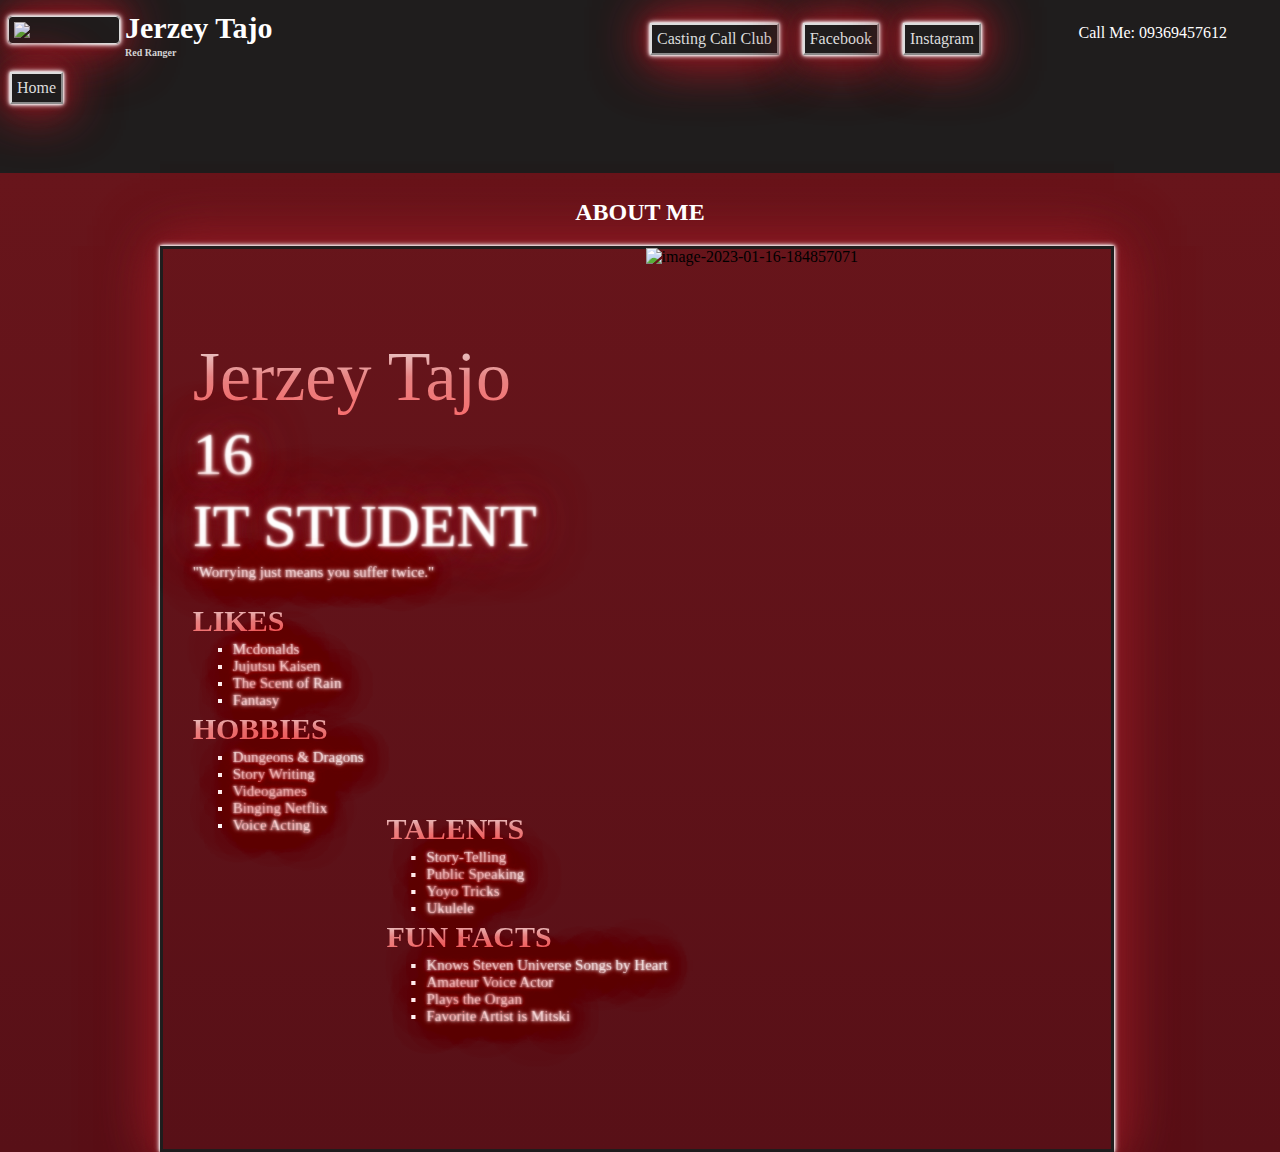
==== JTajo/index.html @ 6d050c24 "Add files via upload" ====
<!DOCTYPE html>
<html lang="en">
<head>
    <meta charset="UTF-8">
    <meta http-equiv="X-UA-Compatible" content="IE=edge">
    <meta name="viewport" content="width=device-width, initial-scale=1.0">
    <title>Jerzey Tajo's Portfolio</title>
    <link rel="stylesheet" href="style.css">
    <link rel="stylesheet" href="https://cdnjs.cloudflare.com/ajax/libs/font-awesome/6.2.1/css/all.min.css" integrity="sha512-MV7K8+y+gLIBoVD59lQIYicR65iaqukzvf/nwasF0nqhPay5w/9lJmVM2hMDcnK1OnMGCdVK+iQrJ7lzPJQd1w==" crossorigin="anonymous" referrerpolicy="no-referrer">
</head>

<body>
    <div class="top">
       <h1> <img id="profile" src="https://www.nicepng.com/png/detail/123-1232408_red-wild-force-ranger-helmet-casco-power-ranger.png">
           Jerzey Tajo </h1>
           <h5>Red Ranger</p>
            <button><i class="fa-solid fa-house"></i> Home </button>
    </div>
    <div class="buttons">
        <button class="butt"> Casting Call Club</button>
        <button class="butt"> Facebook</button>
        <button class="butt"> Instagram </button>
        <p style = "float:right; margin-right: 45px;">Call Me: 09369457612</p>
    </div>
    <div>&nbsp;</div> 
    <div class="content"> 
        <h2 style="text-align:center;"> ABOUT ME </h2>
    </div>
    <img src="https://i.ibb.co/K7LTdT6/image-2023-01-16-184857071.png" alt="image-2023-01-16-184857071" border="0" class="pic">
    <div class="solid"> 
    &nbsp; 
    <p class="name"> Jerzey Tajo</p>
    <p class="age"> 16 </p>
    <p class="age"> IT STUDENT</p>
    <p class="age" style = "font-size:15px">"Worrying just means you suffer twice."</p>
    &nbsp;
    <h4>LIKES</h4>
    <ul>
        <li>Mcdonalds</li>
        <li>Jujutsu Kaisen</li>
        <li>The Scent of Rain</li>
        <li>Fantasy</li>
        </ul>

    <h4>HOBBIES</h4>
    <ul>
        <li>Dungeons & Dragons</li>
        <li>Story Writing</li>
        <li>Videogames</li>
        <li>Binging Netflix</li>
        <li>Voice Acting</li>
    </ul>
    </div>
    <div class="bottomdiv">
    <h4>TALENTS</h4>
        <ul>
        <li>Story-Telling</li>
        <li>Public Speaking</li>
        <li>Yoyo Tricks</li>
        <li>Ukulele</li>
        </ul>
    <h4>FUN FACTS</h4>
    <ul>
        <li>Knows Steven Universe Songs by Heart</li>
        <li>Amateur Voice Actor</li>
        <li>Plays the Organ</li>
        <li>Favorite Artist is Mitski</li>
    
    </ul>
    
    &nbsp;
    &nbsp;
    &nbsp;
    &nbsp;
    </div>
    <div class="about"> 
    
    </div>
    
    

    
</body>
</html>
---- JTajo/style.css ----
body{
    background-image: linear-gradient(
        to bottom,
        #1f1d1d 0%,
        #1f1d1d 15%,
        #68151b 15%,
        #581017 100%,
        rgb(51, 0, 0) 
    );
    height: 100vh;
}
    .top {
        background-color: #1f1d1d;
        width: 50%;
        height: 17%;
        float: left;
        margin-bottom: 6px;
    }


      h1 {
        font-family:Georgia, serif;
        color: white ;
        font-size: 30px;
        margin-top: 3px;
        margin-bottom: 1px;
      }

        h5 {
            font-family:Georgia, serif;
            color: lightgray ;
            font-size: 10px;
            margin-top: 2px;
            margin-bottom: 1px;
        }
            button {
                background-color:#1f1d1d;
                border: 2px 2px 2px;
                border-color: #ddd;
                padding: 5px 5px;
                text-align: center;
                text-decoration: none;
                display: inline-block;
                font-size: 16px;
                margin: 4px 2px;
                font-family: Georgia, serif;
                color: #ddd;
                cursor: pointer;

      }

            button:hover {
                background-color: black;
                

            }
        .buttons {
            background-color: #1f1d1d;
            width: 50%;
            height: 17%;  
            float: right;
        }

       .butt { 

        margin: 15px 10px 5px;

        }

        p {
            font-family:Georgia, serif;
            color: white ;  
        }

        .content {
            margin-top: 10px;
        }

        div {
            font-family:Georgia, serif;
            color: white ;
        }

        #profile {
            border: 1px solid #ddd;
            border-radius: 4px;
            padding: 5px;
            width: 100px;
            margin-top: 5px;
            float: left;
            margin-right: 5px;
            margin-bottom: 10px;
            box-shadow: 
            0 0 2px #fff,
            0 0 4px #fff,
            0 0 6px #fff,
            0 0 10px #851922,
            0 0 20px #851922,
            0 0 45px #851922,
            0 0 55px #851922,
            0 0 60px #851922;
           
           
          }
        #neon {
            box-shadow: 
            0 0 7px #fff,
            0 0 10px #fff,
            0 0 21px #fff,
            0 0 42px #851922,
            0 0 82px #851922,
            0 0 92px #851922,
            0 0 102px black,
            0 0 151px black;
           
        }

        button {
            box-shadow: 
        0 0 2px #fff,
        0 0 4px #fff,
        0 0 6px #fff,
        0 0 10px #851922,
        0 0 20px #851922,
        0 0 45px #851922,
        0 0 55px #851922,
        0 0 60px #851922;
       
        }
    
        .solid {
            border-style: solid;
            border-color: #1f1d1d;
            box-shadow: 
            0 0 2px #fff,
            0 0 4px #fff,
            0 0 6px #fff,
            0 0 10px #851922,
            0 0 20px #851922,
            0 0 45px #851922,
            0 0 55px #851922,
            0 0 60px #851922;
            height: 100%;
            width: 75%;
            margin-left: 12%;
           
        }
        
        .name {
            text-align:left; 
            font-size:70px; 
            margin-left: 30px;
            background: -webkit-linear-gradient(rgb(235, 229, 229), rgb(231, 131, 131), rgb(248, 109, 109));
            -webkit-background-clip: text;
            -webkit-text-fill-color: transparent;
            margin-bottom: 2px;
           
}
.age {
    text-align:left; 
    font-size:60px; 
    margin-left: 30px;
    background: -webkit-linear-gradient(rgb(235, 229, 229), rgb(231, 131, 131), rgb(248, 109, 109));
    -webkit-background-clip: text;
    -webkit-text-fill-color: transparent;
    margin-top: 3px;
    margin-bottom: 2px;
    text-shadow:
    0 0 2px #fff,
    0 0 4px #fff,
    0 0 6px rgb(167, 63, 63),
    0 0 10px #851922,
    0 0 20px #851922,
    0 0 45px #851922,
    0 0 55px #851922,
    0 0 60px #b82c38;
}
.about {
    float: right;

}
.pic {
    float:right;
    margin-right: 10%;
    height: 550px;
    width: 500px;
    margin-top: 2px;
}
        
h3 {
    text-align:center; 
    margin-bottom: 2px;
}
    
h4 {
    text-align:left; 
    font-size:30px; 
    margin-left: 30px;
    background: -webkit-linear-gradient(rgb(235, 229, 229), rgb(231, 131, 131), rgb(248, 109, 109));
    -webkit-background-clip: text;
    -webkit-text-fill-color: transparent;
    margin-top: 3px;
    margin-bottom: 2px;
}

ul {
    text-align:left; 
    font-size:15px; 
    margin-left: 30px;
    background: -webkit-linear-gradient(rgb(235, 229, 229), rgb(231, 131, 131), rgb(248, 109, 109));
    -webkit-background-clip: text;
    -webkit-text-fill-color: transparent;
    margin-top: 3px;
    margin-bottom: 2px;
    text-shadow:
    0 0 2px #fff,
    0 0 4px #fff,
    0 0 6px rgb(167, 63, 63),
    0 0 10px #851922,
    0 0 20px #851922,
    0 0 45px #851922,
    0 0 55px #851922,
    0 0 60px #b82c38;
    list-style-type: square;
}
  .bottomdiv {
  position: absolute;
  top: 103%;
  left: 40%;
  transform: translate(-50%, -50%);
}
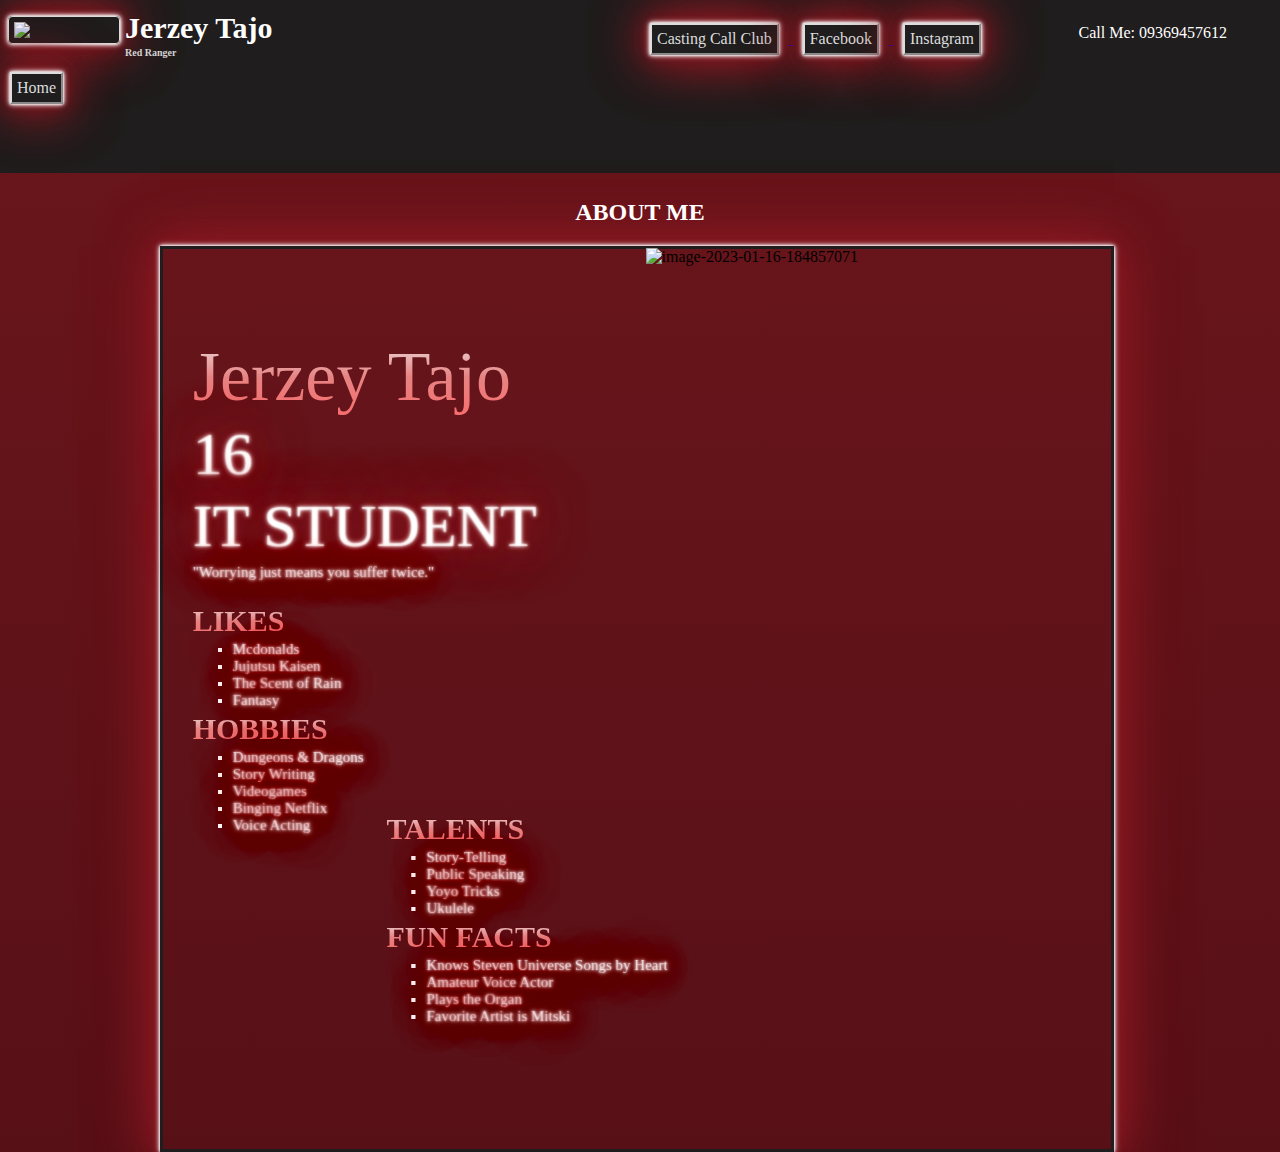
==== commit 2443f1cf: "Update index.html" ====
--- a/JTajo/index.html
+++ b/JTajo/index.html
@@ -14,12 +14,20 @@
        <h1> <img id="profile" src="https://www.nicepng.com/png/detail/123-1232408_red-wild-force-ranger-helmet-casco-power-ranger.png">
            Jerzey Tajo </h1>
            <h5>Red Ranger</p>
+            <a href="https://bannlee.github.io/Powerpuff/">
             <button><i class="fa-solid fa-house"></i> Home </button>
+            </a>
     </div>
     <div class="buttons">
+        <a href = "https://www.castingcall.club/kingsee">
         <button class="butt"> Casting Call Club</button>
+        </a>
+        <a href="https://www.facebook.com/Kingszeyy/">
         <button class="butt"> Facebook</button>
+        </a>
+        <a href="https://www.instagram.com/p/Cl1OYbsJMbv/?igshid=YmMyMTA2M2Y=">
         <button class="butt"> Instagram </button>
+        </a>
         <p style = "float:right; margin-right: 45px;">Call Me: 09369457612</p>
     </div>
     <div>&nbsp;</div> 
@@ -81,4 +89,4 @@
 
     
 </body>
-</html>+</html>
